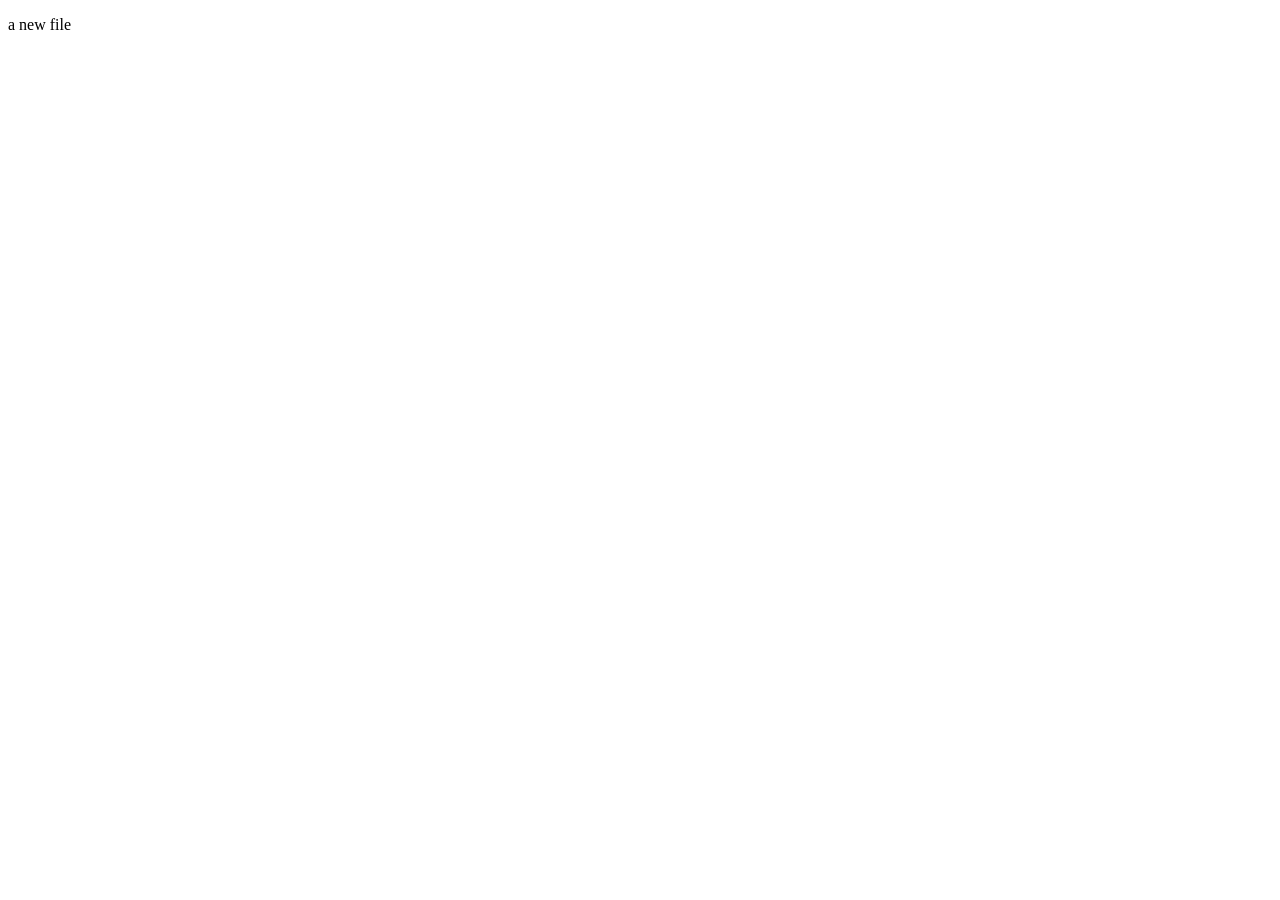
==== new.html @ e22a10d2 "created a new file" ====
<!DOCTYPE html>
<html lang="en">
<head>
    <meta charset="UTF-8">
    <meta name="viewport" content="width=device-width, initial-scale=1.0">
    <title>Document</title>
</head>
<body>
    <p>a new file</p>
</body>
</html>
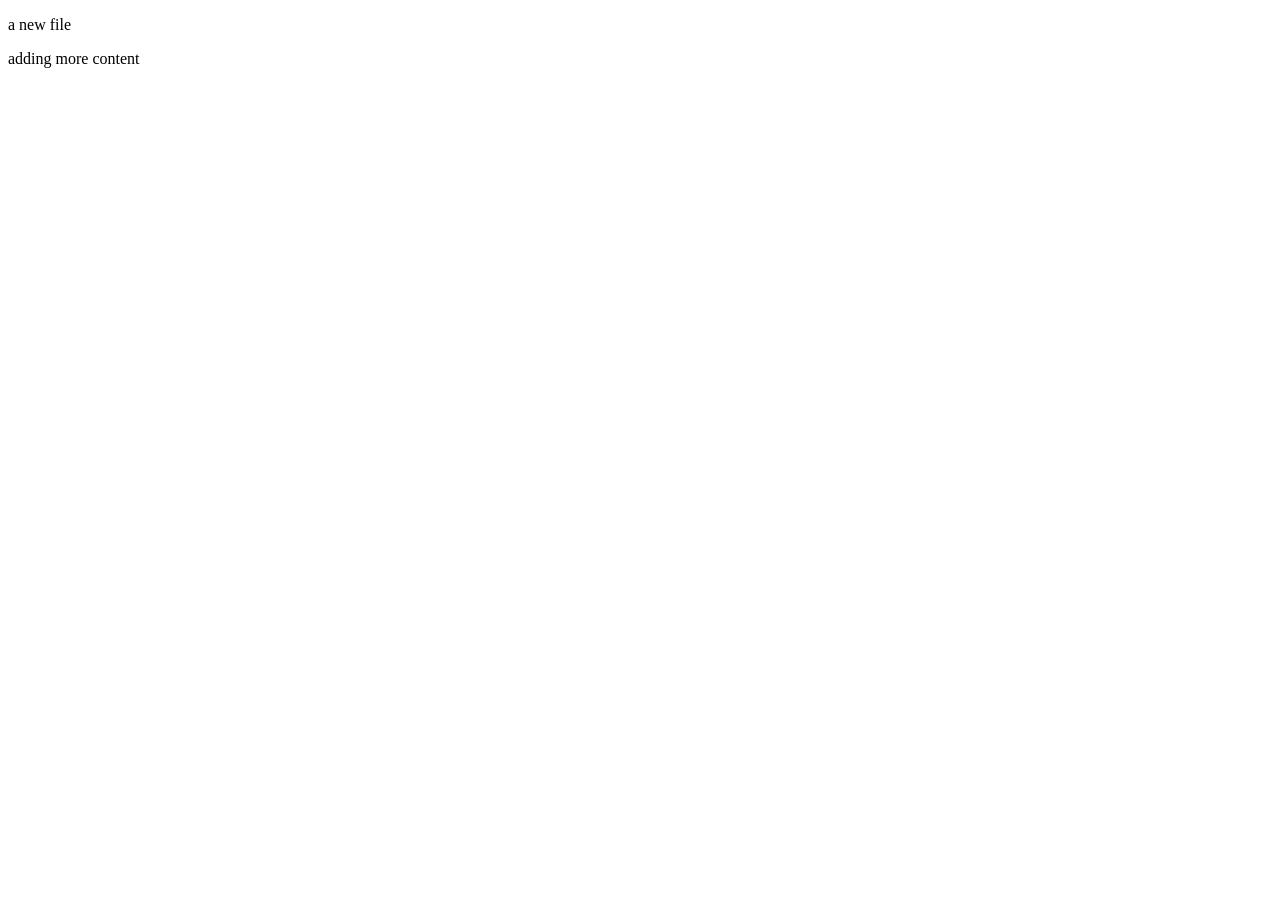
==== commit d5e61caa: "added more content to the new file" ====
--- a/new.html
+++ b/new.html
@@ -7,5 +7,6 @@
 </head>
 <body>
     <p>a new file</p>
+    <p>adding more content</p>
 </body>
 </html>
